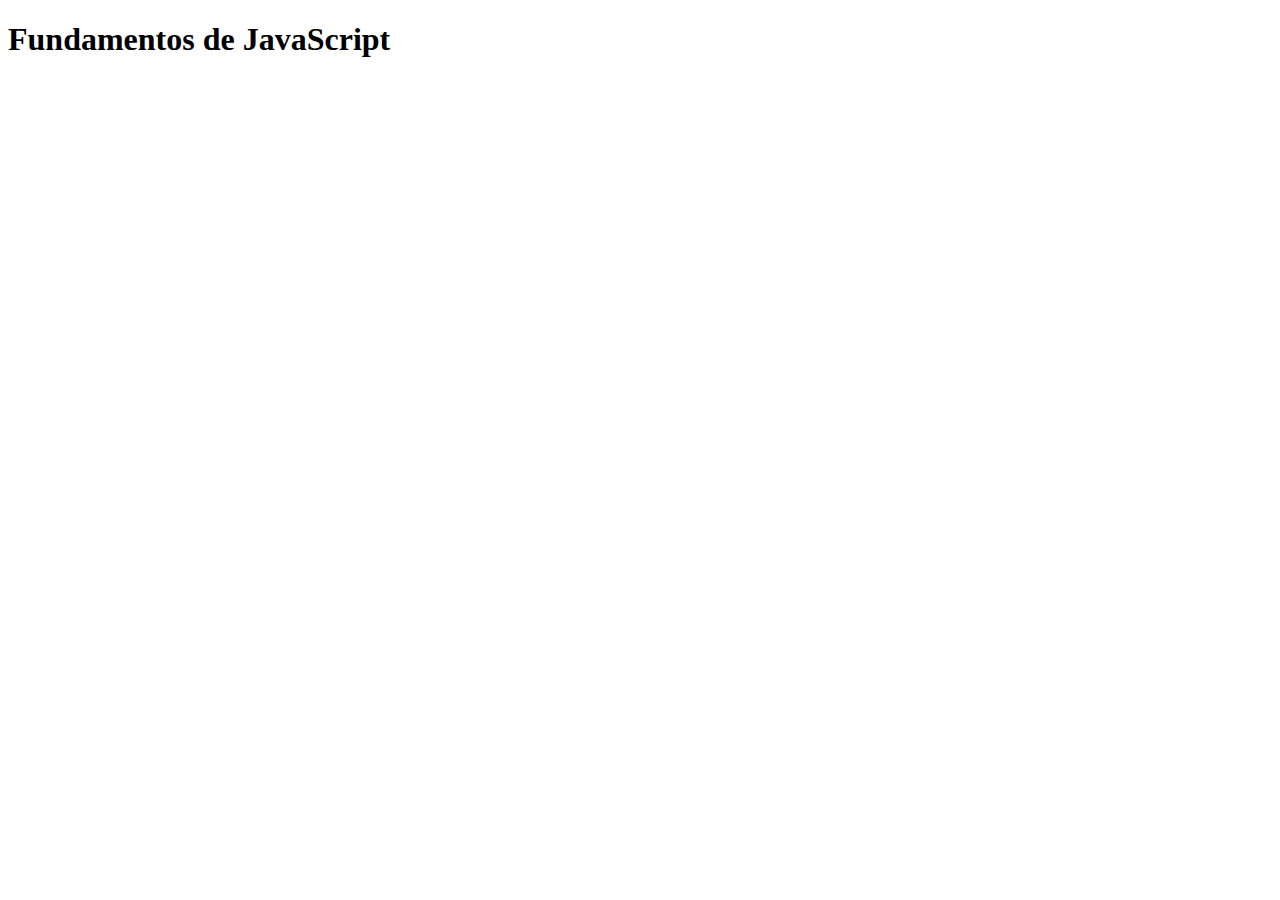
==== index.html @ 2b5e44c5 "01 Tipos de Dato en Javascript" ====
<!DOCTYPE html>
<html lang="en">
    <head>
        <meta charset="UTF-8">
        <meta name="viewport" content="width-device-width, initial-scale=1.0">
        <title>Fundamentos de JavaScript</title>
    </head>
    <body>
        <h1>Fundamentos de JavaScript</h1>
        <script src="./app.js"></script>
    </body>
</html>
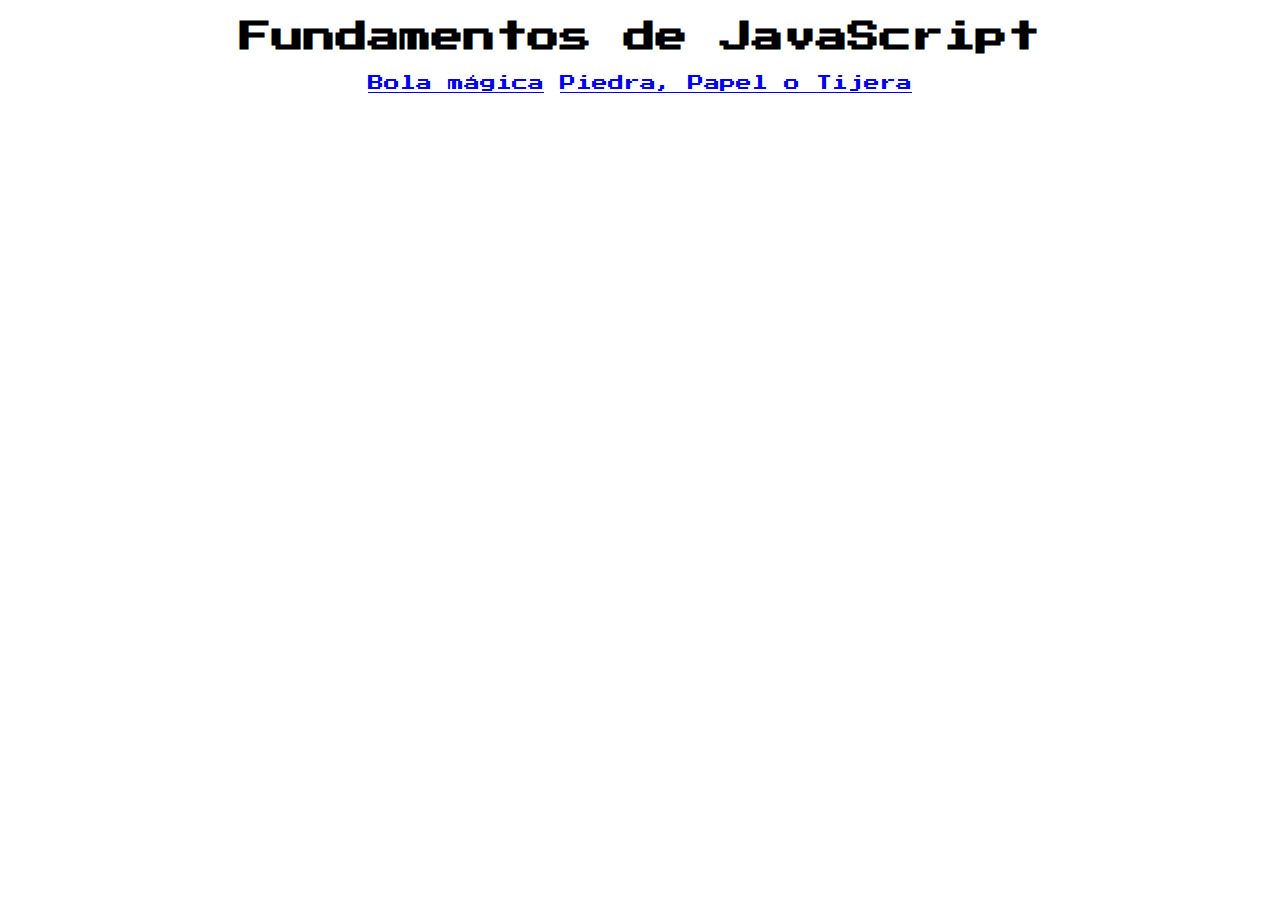
==== commit a2d6f3b8: "10 funcion en github pages" ====
--- a/index.html
+++ b/index.html
@@ -4,9 +4,29 @@
         <meta charset="UTF-8">
         <meta name="viewport" content="width-device-width, initial-scale=1.0">
         <title>Fundamentos de JavaScript</title>
+        <style>
+            @import url('https://fonts.googleapis.com/css2?family=Press+Start+2P&display=swap');
+            :root {
+	            --White:  rgba(228, 238, 249, 0.938);
+	            --border-blur: solid 4pxrgba(255,255,255,.5);
+	            --box-shadow: 020px30px4pxrgba(0,0,0,.2);
+	            --text: #F1EDED;
+            }
+            body {
+	            font-family: 'Press Start 2P', cursive;
+	            background-image: url(images/1.jpg);
+	            background-position: center;
+	            background-size: cover;
+	            background-attachment: fixed;
+	            text-align: center;
+            }
+        </style>
     </head>
     <body>
         <h1>Fundamentos de JavaScript</h1>
+
+        <a href="./concepts/eightball.html">Bola mágica</a>
+        <a href="./concepts/PaperRockScissors.html">Piedra, Papel o Tijera</a>
         <script src="./app.js"></script>
     </body>
 </html>